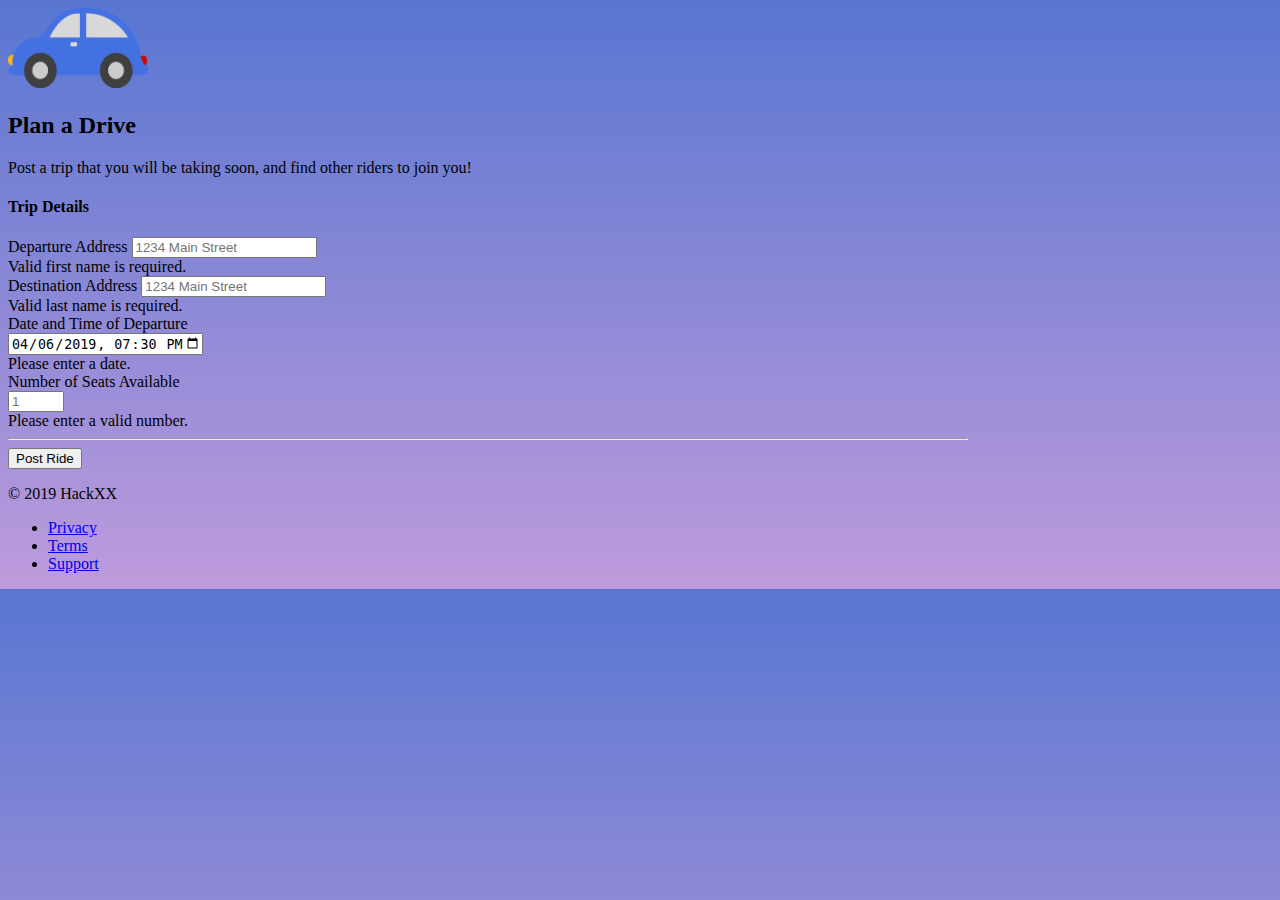
==== HackXX Project/checkout/index.html @ 4fe5ac0c "Add files via upload" ====
<!doctype html>
<html lang="en">
  <head>
    <meta charset="utf-8">
    <meta name="viewport" content="width=device-width, initial-scale=1, shrink-to-fit=no">
    <meta name="description" content="">
    <meta name="author" content="">
    <link rel="icon" href="../../../../favicon.ico">

    <title>Checkout example for Bootstrap</title>

    <!-- Bootstrap core CSS -->
    <link href="../../../../dist/css/bootstrap.min.css" rel="stylesheet">

    <!-- Custom styles for this template -->
    <link href="form-validation.css" rel="stylesheet">
  </head>

  <body class="bg-light">

    <div class="container">
      <div class="py-5 text-center">
        <img class="d-block mx-auto mb-4" src="blue-car-clipart-1.png" alt="" width="140" height="80">
        <h2>Plan a Drive</h2>
        <p class="lead">Post a trip that you will be taking soon, and find other riders to join you!</p>
      </div>

        <div class="col-md-8 order-md-1">
          <h4 class="mb-3">Trip Details</h4>
          <form class="needs-validation" novalidate>
            <div class="row">
              <div class="col-md-6 mb-3">
                <label for="firstName">Departure Address</label>
                <input type="text" class="form-control" id="firstName" placeholder="1234 Main Street" value="" required>
                <div class="invalid-feedback">
                  Valid first name is required.
                </div>
              </div>
              <div class="col-md-6 mb-3">
                <label for="lastName">Destination Address</label>
                <input type="text" class="form-control" id="lastName" placeholder="1234 Main Street" value="" required>
                <div class="invalid-feedback">
                  Valid last name is required.
                </div>
              </div>
            </div>

            <div class="mb-3">
              <label for="address">Date and Time of Departure</label>
              <br>
              <input type="datetime-local" id="start" name="trip-start"
                value="2019-04-06T19:30"
                min="2019-04-06T19:30" max="2022-06-14T00:00">

              <div class="invalid-feedback">
                Please enter a date.
              </div>
            </div>

            <div class="mb-3">
              <label for="address">Number of Seats Available</label>
              <br>
              <input type="number" id="tentacles" name="tentacles"
              min="1" max="10" placeholder="1">

              <div class="invalid-feedback">
                Please enter a valid number.
              </div>
            </div>
            
            </div>
            <hr class="mb-4">
            <button class="btn btn-primary btn-lg btn-block" type="submit">Post Ride</button>
          </form>
        </div>
      </div>

      <footer class="my-5 pt-5 text-muted text-center text-small">
        <p class="mb-1">&copy; 2019 HackXX</p>
        <ul class="list-inline">
          <li class="list-inline-item"><a href="#">Privacy</a></li>
          <li class="list-inline-item"><a href="#">Terms</a></li>
          <li class="list-inline-item"><a href="#">Support</a></li>
        </ul>
      </footer>
    </div>

    <!-- Bootstrap core JavaScript
    ================================================== -->
    <!-- Placed at the end of the document so the pages load faster -->
    <script src="https://code.jquery.com/jquery-3.2.1.slim.min.js" integrity="sha384-KJ3o2DKtIkvYIK3UENzmM7KCkRr/rE9/Qpg6aAZGJwFDMVNA/GpGFF93hXpG5KkN" crossorigin="anonymous"></script>
    <script>window.jQuery || document.write('<script src="../../../../assets/js/vendor/jquery-slim.min.js"><\/script>')</script>
    <script src="../../../../assets/js/vendor/popper.min.js"></script>
    <script src="../../../../dist/js/bootstrap.min.js"></script>
    <script src="../../../../assets/js/vendor/holder.min.js"></script>
    <script>
      // Example starter JavaScript for disabling form submissions if there are invalid fields
      (function() {
        'use strict';

        window.addEventListener('load', function() {
          // Fetch all the forms we want to apply custom Bootstrap validation styles to
          var forms = document.getElementsByClassName('needs-validation');

          // Loop over them and prevent submission
          var validation = Array.prototype.filter.call(forms, function(form) {
            form.addEventListener('submit', function(event) {
              if (form.checkValidity() === false) {
                event.preventDefault();
                event.stopPropagation();
              }
              form.classList.add('was-validated');
            }, false);
          });
        }, false);
      })();
    </script>
  </body>
</html>
---- HackXX Project/checkout/form-validation.css ----
body{
  background-image: linear-gradient(#5876d1, #be9bdc);
}
.container {
  max-width: 960px;
}

.border-top { border-top: 1px solid #e5e5e5; }
.border-bottom { border-bottom: 1px solid #e5e5e5; }
.border-top-gray { border-top-color: #adb5bd; }

.box-shadow { box-shadow: 0 .25rem .75rem rgba(0, 0, 0, .05); }

.lh-condensed { line-height: 1.25; }
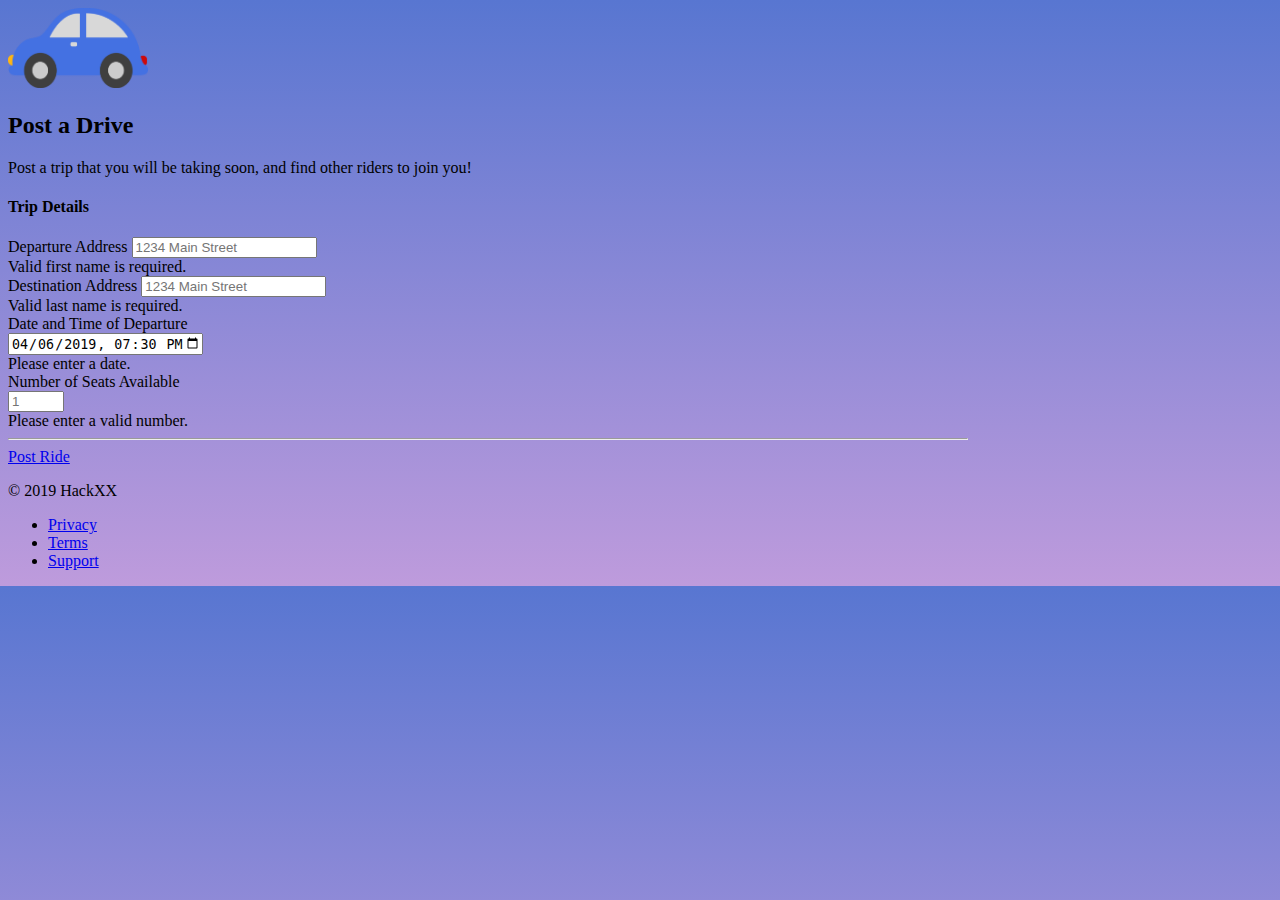
==== commit 9c7ccecf: "Add files via upload" ====
--- a/HackXX Project/checkout/index.html
+++ b/HackXX Project/checkout/index.html
@@ -10,7 +10,7 @@
     <title>Checkout example for Bootstrap</title>
 
     <!-- Bootstrap core CSS -->
-    <link href="../../../../dist/css/bootstrap.min.css" rel="stylesheet">
+    <link href="../../../../../dist/css/bootstrap.min.css" rel="stylesheet">
 
     <!-- Custom styles for this template -->
     <link href="form-validation.css" rel="stylesheet">
@@ -21,7 +21,7 @@
     <div class="container">
       <div class="py-5 text-center">
         <img class="d-block mx-auto mb-4" src="blue-car-clipart-1.png" alt="" width="140" height="80">
-        <h2>Plan a Drive</h2>
+        <h2>Post a Drive</h2>
         <p class="lead">Post a trip that you will be taking soon, and find other riders to join you!</p>
       </div>
 
@@ -67,10 +67,10 @@
                 Please enter a valid number.
               </div>
             </div>
-            
+
             </div>
             <hr class="mb-4">
-            <button class="btn btn-primary btn-lg btn-block" type="submit">Post Ride</button>
+            <a class="btn btn-primary btn-lg btn-block" href="../HomePage.html" role="button">Post Ride</a>
           </form>
         </div>
       </div>
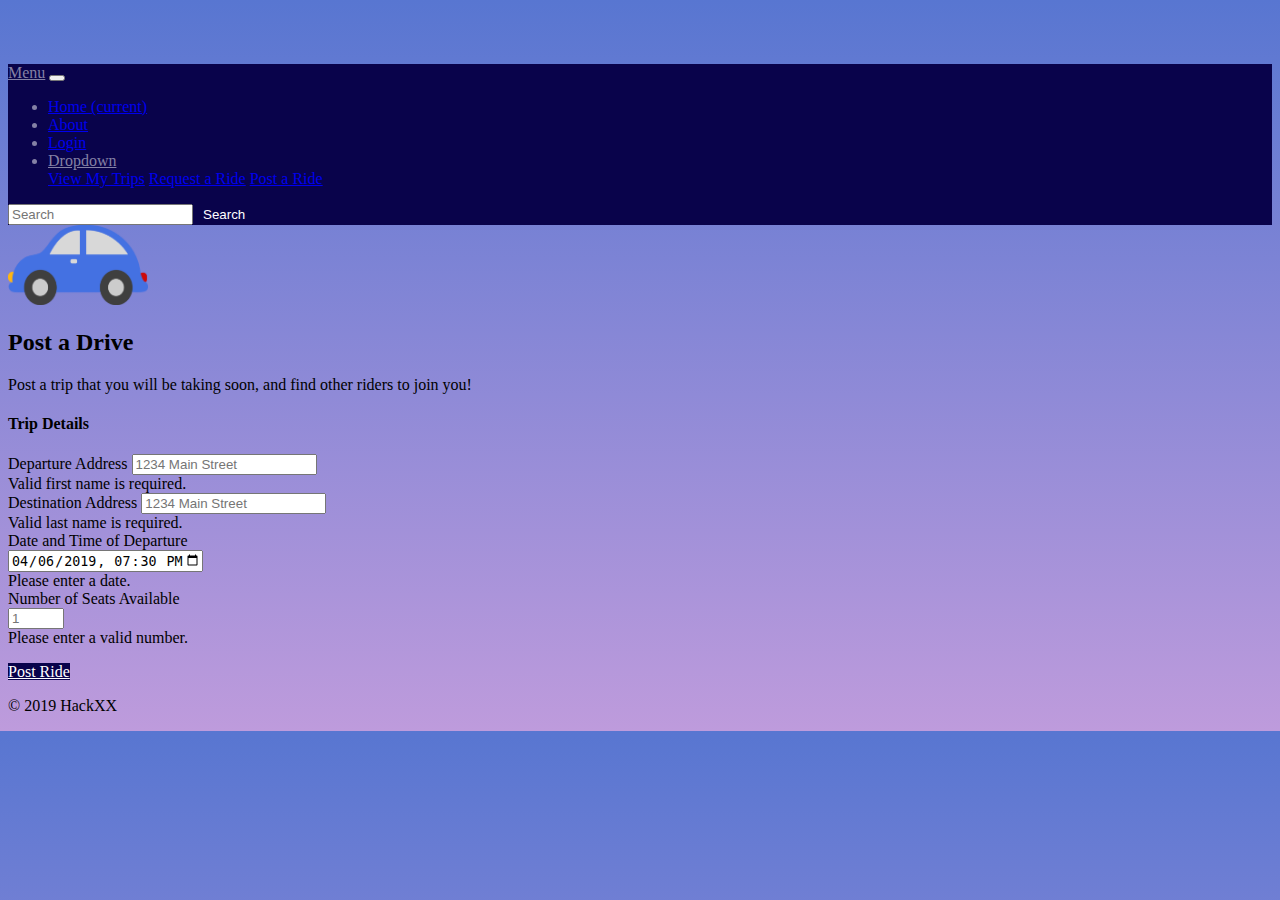
==== commit af3cd9f3: "Made final touches" ====
--- a/HackXX Project/checkout/index.html
+++ b/HackXX Project/checkout/index.html
@@ -7,7 +7,7 @@
     <meta name="author" content="">
     <link rel="icon" href="../../../../favicon.ico">
 
-    <title>Checkout example for Bootstrap</title>
+    <title>Post a Ride</title>
 
     <!-- Bootstrap core CSS -->
     <link href="../../../../../dist/css/bootstrap.min.css" rel="stylesheet">
@@ -17,6 +17,38 @@
   </head>
 
   <body class="bg-light">
+      <nav class="navbar navbar-expand-md navbar-dark fixed-top topColor">
+          <a class="navbar-brand topColor" href="#">Menu</a>
+          <button class="navbar-toggler" type="button" data-toggle="collapse" data-target="#navbarsExampleDefault" aria-controls="navbarsExampleDefault" aria-expanded="false" aria-label="Toggle navigation">
+            <span class="navbar-toggler-icon"></span>
+          </button>
+    
+          <div class="collapse navbar-collapse topColor" id="navbarsExampleDefault">
+            <ul class="navbar-nav mr-auto">
+              <li class="nav-item active ">
+                <a class="nav-link" href="../HomePage.html">Home <span class="sr-only">(current)</span></a>
+              </li>
+              <li class="nav-item">
+                <a class="nav-link" href="../MissionStatement.html">About</a>
+              </li>
+              <li class="nav-item">
+                <a class="nav-link" href="../SignIn.html">Login</a>
+              </li>
+              <li class="nav-item dropdown">
+                <a class="nav-link dropdown-toggle topColor" href="#" id="dropdown01" data-toggle="dropdown" aria-haspopup="true" aria-expanded="false">Dropdown</a>
+                <div class="dropdown-menu" aria-labelledby="dropdown01">
+                  <a class="dropdown-item" href="../album/index.html">View My Trips</a>
+                  <a class="dropdown-item" href="../request/index.html">Request a Ride</a>
+                  <a class="dropdown-item" href="index.html">Post a Ride</a>
+                </div>
+              </li>
+            </ul>
+            <form class="form-inline my-2 my-lg-0">
+              <input class="form-control mr-sm-2" type="text" placeholder="Search" aria-label="Search">
+              <button class="btn btn-outline-success my-2 my-sm-0 newColor" type="submit">Search</button>
+            </form>
+          </div>
+        </nav>
 
     <div class="container">
       <div class="py-5 text-center">
@@ -69,8 +101,8 @@
             </div>
 
             </div>
-            <hr class="mb-4">
-            <a class="btn btn-primary btn-lg btn-block" href="../HomePage.html" role="button">Post Ride</a>
+            <hr class="mb-4 newColor">
+            <a class="btn btn-primary btn-lg btn-block newColor" href="../HomePage.html" role="button">Post Ride</a>
           </form>
         </div>
       </div>
@@ -78,9 +110,6 @@
       <footer class="my-5 pt-5 text-muted text-center text-small">
         <p class="mb-1">&copy; 2019 HackXX</p>
         <ul class="list-inline">
-          <li class="list-inline-item"><a href="#">Privacy</a></li>
-          <li class="list-inline-item"><a href="#">Terms</a></li>
-          <li class="list-inline-item"><a href="#">Support</a></li>
         </ul>
       </footer>
     </div>
--- a/HackXX Project/checkout/form-validation.css
+++ b/HackXX Project/checkout/form-validation.css
@@ -1,5 +1,8 @@
+
+
 body{
   background-image: linear-gradient(#5876d1, #be9bdc);
+  padding-top: 3.5rem;
 }
 .container {
   max-width: 960px;
@@ -12,3 +15,15 @@
 .box-shadow { box-shadow: 0 .25rem .75rem rgba(0, 0, 0, .05); }
 
 .lh-condensed { line-height: 1.25; }
+.topColor {
+  background-color: #09034b;
+  color: #8481a5;
+}
+.newColor {
+  background-color: #09034b;
+  color:  #ffffff;
+  border: #0c056d;
+}
+.newColor:hover {
+  background-color:#0c056d;
+}